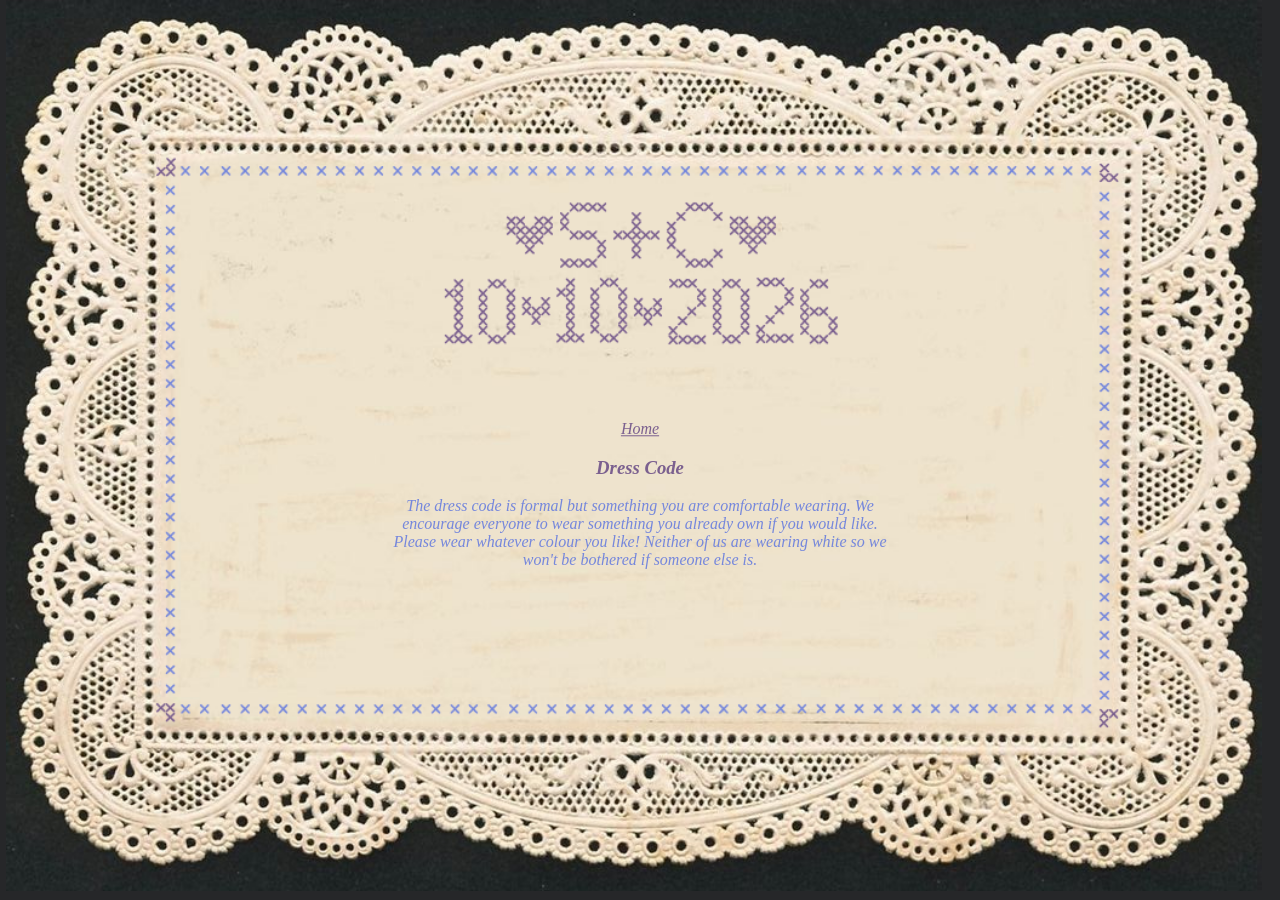
==== pages/dress.html @ 8579e81f "adding content in sub pages and font family" ====
<!DOCTYPE html>
<html lang="en">
<head>
    <meta charset="UTF-8">
    <meta name="viewport" content="width=device-width, initial-scale=1.0">
    <title>Caitlin & Sabrina's Wedding</title>
    <link rel="stylesheet" href="../style.css"> 

        <!-- <link rel="icon" type="image/x-icon" href="images/favicon.ico"> -->
</head>
<body>


    <img src="../images/backgroundLandscape.png">

    <div class="textStuff">
        <br>
        <br>
        <br>
        <br>
        <br>
        <ul>
            <li><a href="../index.html">Home</a></li>
        </ul>
        <h3>Dress Code</h3>
        <p>
            The dress code is formal but something you are comfortable wearing. We encourage everyone to wear something you already own if you would like. 
            <br/>Please wear whatever colour you like! Neither of us are wearing white so we won't be bothered if someone else is.

        </p>
    </div>

<script src="script.js" /defer></script>
</body>
</html>
---- style.css ----
body {
    background-color: #262729;
    margin: 0;
    height:99vh;
    width: 99vw;
    display: flex;
    justify-content: center;
}

img {
    height: 99vh;
    width: auto;
}

.textStuff {
  position: absolute;
  top: 50%;
  left: 50%;
  transform: translate(-50%, -50%);
  text-align: center;
  padding-left: 8vh;
  padding-right: 8vh;
}

li {
    list-style: none;
    /* color: #7587dc; */
    color: #7b608f;

}

ul {
    padding: 0;
}

a,h3 {
    color:#7b608f
}
p {
    color:#7587dc
}

a,p,h3 {
    font-family: Georgia, 'Times New Roman', Times, serif;
    font-style: italic;
}
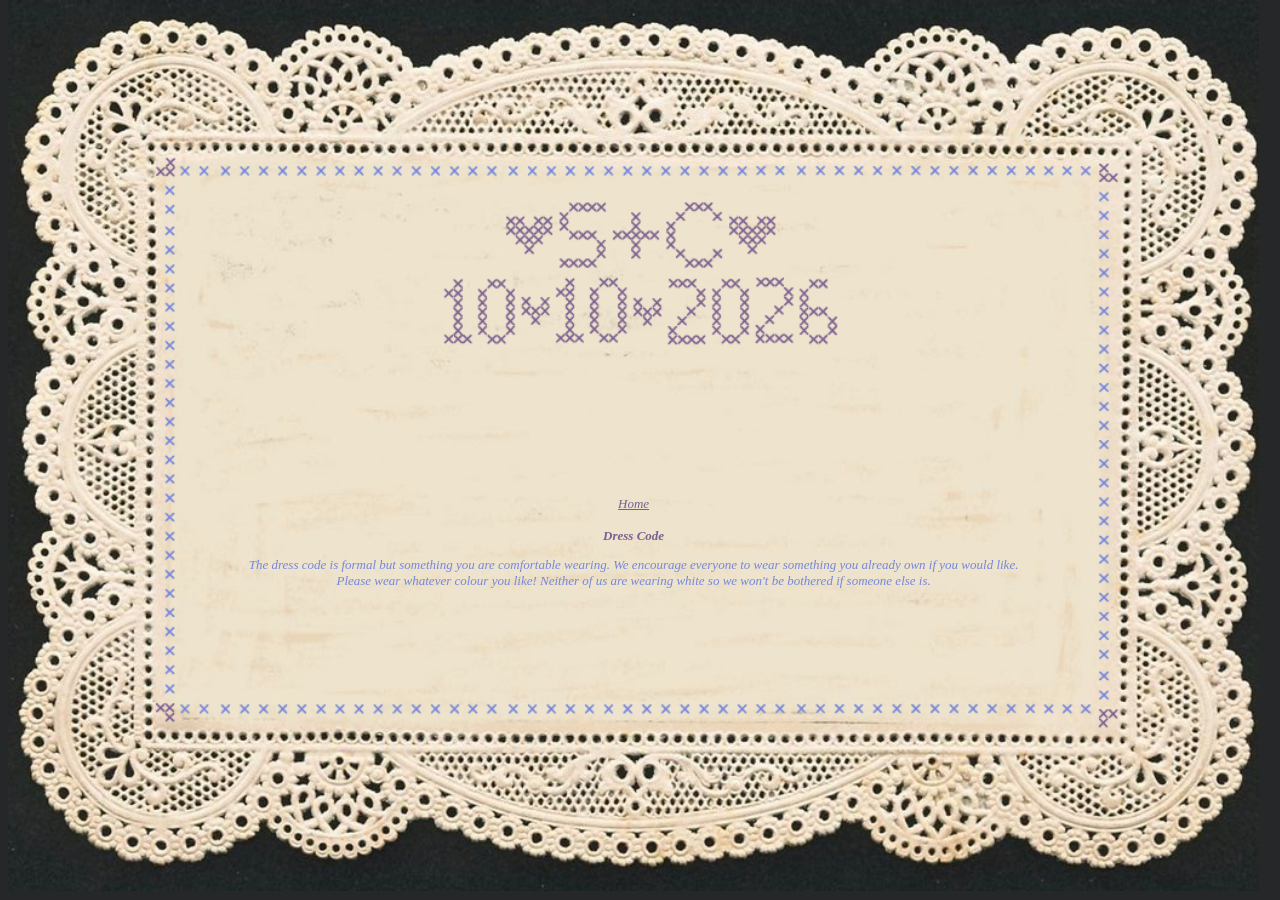
==== commit bdab9f9c: "adding more divs to fix re-sizing issues" ====
--- a/pages/dress.html
+++ b/pages/dress.html
@@ -10,15 +10,10 @@
 </head>
 <body>
 
+    <div class="imageArea">
+        <div class="headerPadding"></div>
+        <div class="theMiddleBit">
 
-    <img src="../images/backgroundLandscape.png">
-
-    <div class="textStuff">
-        <br>
-        <br>
-        <br>
-        <br>
-        <br>
         <ul>
             <li><a href="../index.html">Home</a></li>
         </ul>
@@ -28,7 +23,11 @@
             <br/>Please wear whatever colour you like! Neither of us are wearing white so we won't be bothered if someone else is.
 
         </p>
+
+        </div>
+        <div class="footerPadding"></div>
     </div>
+
 
 <script src="script.js" /defer></script>
 </body>
--- a/style.css
+++ b/style.css
@@ -5,35 +5,47 @@
     width: 99vw;
     display: flex;
     justify-content: center;
+    align-items: center;
 }
 
-img {
-    height: 99vh;
-    width: auto;
+
+.imageArea {
+    background-image: url(./images/backgroundLandscape.png);
+    background-position: center;
+    background-size: cover;
+    height:99vh;
+    width: 139vh;
+    display: flex;
+    flex-direction: column;
+    justify-content: space-between;
 }
 
-.textStuff {
-  position: absolute;
-  top: 50%;
-  left: 50%;
-  transform: translate(-50%, -50%);
-  text-align: center;
-  padding-left: 8vh;
-  padding-right: 8vh;
+.theMiddleBit {
+    padding-left: 21vh;
+    padding-right: 21vh;
+    width: auto;
+    height:auto;
+    text-align: center;
+}
+.headerPadding {
+    height: 42vh;
+    width: 139vh;
+}
+
+.footerPadding {
+    height:21vh;
+    width: 139vh;
 }
 
 li {
     list-style: none;
-    /* color: #7587dc; */
-    color: #7b608f;
-
 }
 
 ul {
     padding: 0;
 }
 
-a,h3 {
+a,h3,li {
     color:#7b608f
 }
 p {
@@ -43,5 +55,6 @@
 a,p,h3 {
     font-family: Georgia, 'Times New Roman', Times, serif;
     font-style: italic;
+    font-size: small;
 }
 
